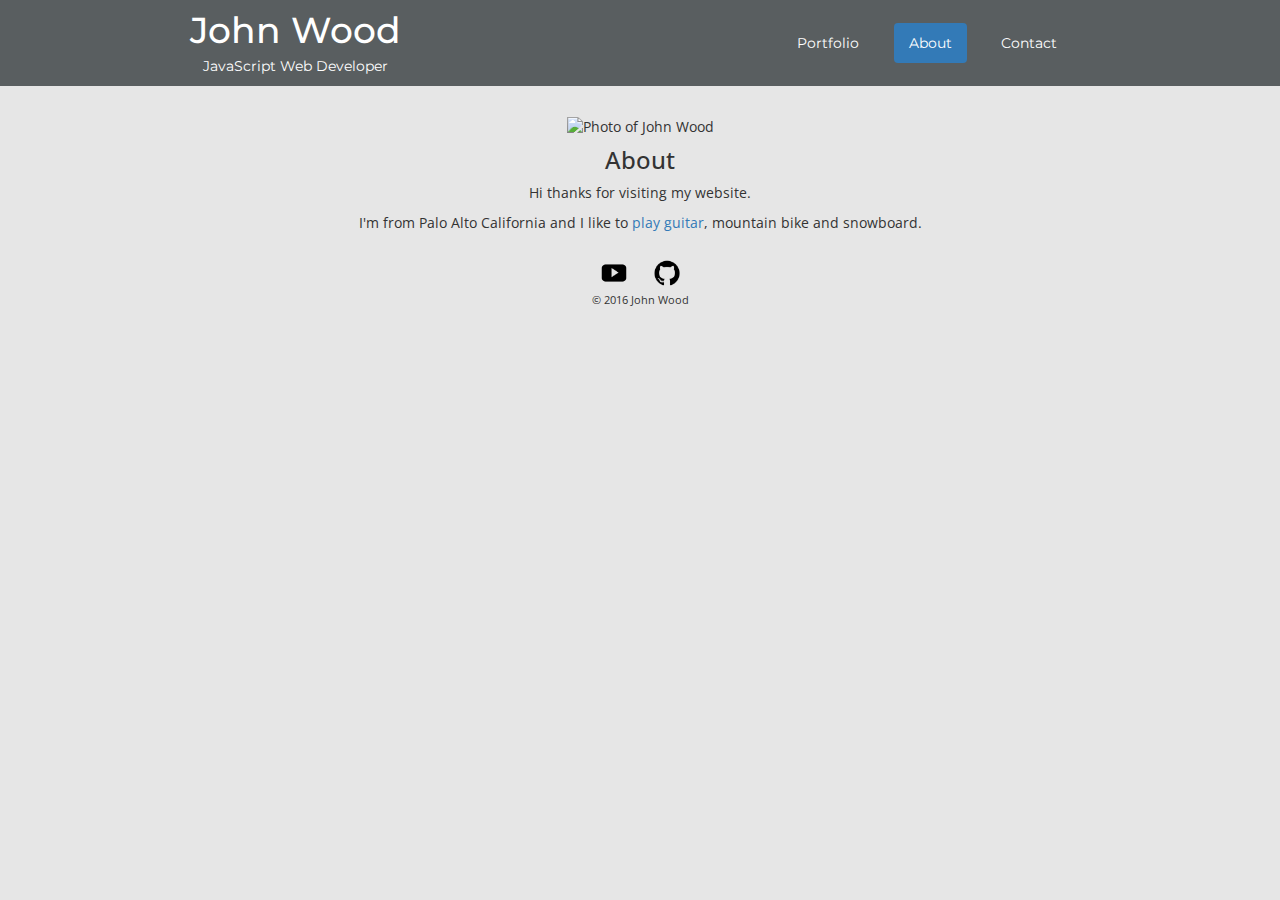
==== about.html @ adebc53d "Initial commit" ====
<!DOCTYPE html>
<html>
  <head>
    <meta charset="utf-8">
    <title>John Wood</title>
    <link href='https://fonts.googleapis.com/css?family=Montserrat|Open+Sans' rel='stylesheet' type='text/css'>
    <link rel="stylesheet" href="https://maxcdn.bootstrapcdn.com/bootstrap/3.3.6/css/bootstrap.min.css">
    <link rel="stylesheet" href="css/style.css">
  </head>
  <body>
    <div id="header">
      <div id="title">
        <h1><a href="index.html">John Wood</a></h1>
        <p><a href="index.html">JavaScript Web Developer</a></p>
      </div>
      <div>
        <ul class="nav nav-pills">
          <li><a href="index.html">Portfolio</a></li>
          <li class="active"><a href="about.html">About</a></li>
          <li><a href="contact.html">Contact</a></li>
        </ul>
      </div>
    </div>
    <div class="container">
      <div id="primary">
        <img src="http://i.imgur.com/G6hlmNv.jpg" alt="Photo of John Wood" class="profile-photo">
        <h3>About</h3>
        <p>Hi thanks for visiting my website.</p>
        <p>I'm from Palo Alto California and I like to <a href="https://www.youtube.com/watch?v=HGICrFdEjlg">play guitar</a>, mountain bike and snowboard.</p>
      </div>
      <div id="footer">
        <a href="https://www.youtube.com/channel/UCLTg5iJdNV7L_9l8lsSmv9g"><img src="img/youtube.png" alt="YouTube" class="social-icon"></a>
        <a href="https://github.com/johnrobertwood"><img src="img/github.png" alt="GitHub" class="social-icon"></a>
        <p>&copy; 2016 John Wood</p>
      </div>
    </div>
  </body>
</html>
---- css/style.css ----
* {
  margin: 0;
  padding: 0;
}

body {
  background-color: #e6e6e6;
  font-family: 'Open Sans', sans-serif;
  min-width: 500px;
}

h1 {
  margin: 10px 0 5px;
}

#header a {
  font-family: 'Montserrat', sans-serif;
  text-decoration: none;
  color: #fff;
}

#title {
  display: flex;
  flex-direction: column;
  align-items: center;
  justify-content: flex-start;
}

#header .nav a:hover {
  color: #337ab7;
}

#header .active a:hover {
  color: #fff;
}

li {
  list-style-type: none;
}

.container {
  text-align: center;
}

.container h3 {
  margin: 10px;
}

.container a {
  text-decoration: none;
  color: #337ab7;

}

#header {
  display: flex;
  justify-content: space-around;
  align-items: center;
  background-color: #595E60;
}

#header ul {
  display: flex;
  justify-content: space-around;
  align-items: center;
}


#header li {
  margin-right: 1.25em;
}

.section {
  margin-bottom: 40px;
}

#gallery {
  display: flex;
  justify-content: space-around;
  flex-wrap: wrap;
}

#primary {
  margin-top: 30px;
}

.item {
  height: 240px;
  width: 240px;
  background-color: #d3d3d3;
  margin: 20px 20px;
}

.item a {
  text-decoration: none;
  color: #337ab7;
}

#footer {
  font-size: 0.75em;
  text-align: center;
  padding-top: 10px;
  clear: both;
}

.social-icon {
  width: 40px;
  height: 40px;
  margin: 0 5px;
}
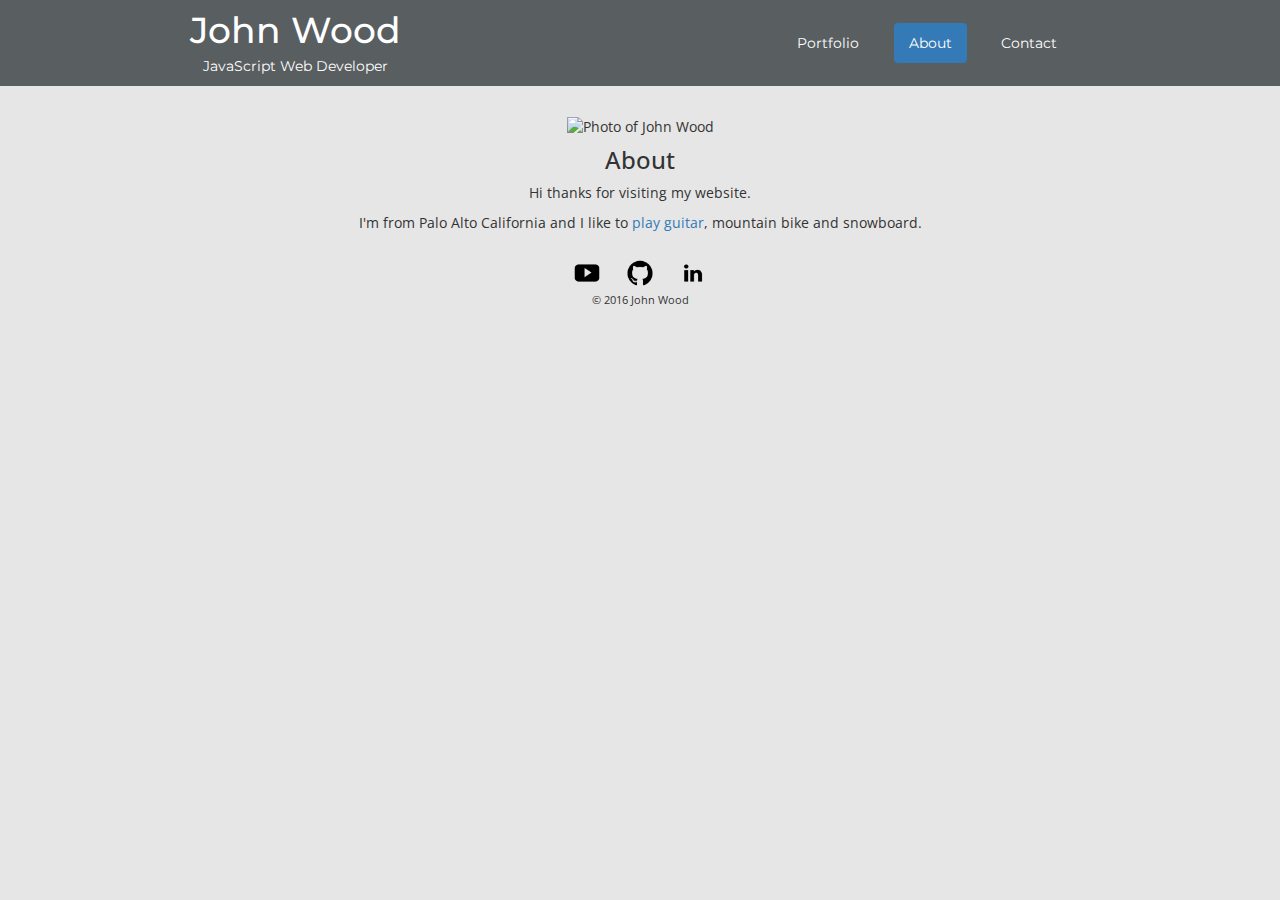
==== commit a4fea22b: "Adding linkedin" ====
--- a/about.html
+++ b/about.html
@@ -31,6 +31,7 @@
       <div id="footer">
         <a href="https://www.youtube.com/channel/UCLTg5iJdNV7L_9l8lsSmv9g"><img src="img/youtube.png" alt="YouTube" class="social-icon"></a>
         <a href="https://github.com/johnrobertwood"><img src="img/github.png" alt="GitHub" class="social-icon"></a>
+        <a href="https://www.linkedin.com/in/john-wood-41170b11b"><img src="img/linkedin.png" alt="LinkedIn" class="social-icon"></a>
         <p>&copy; 2016 John Wood</p>
       </div>
     </div>
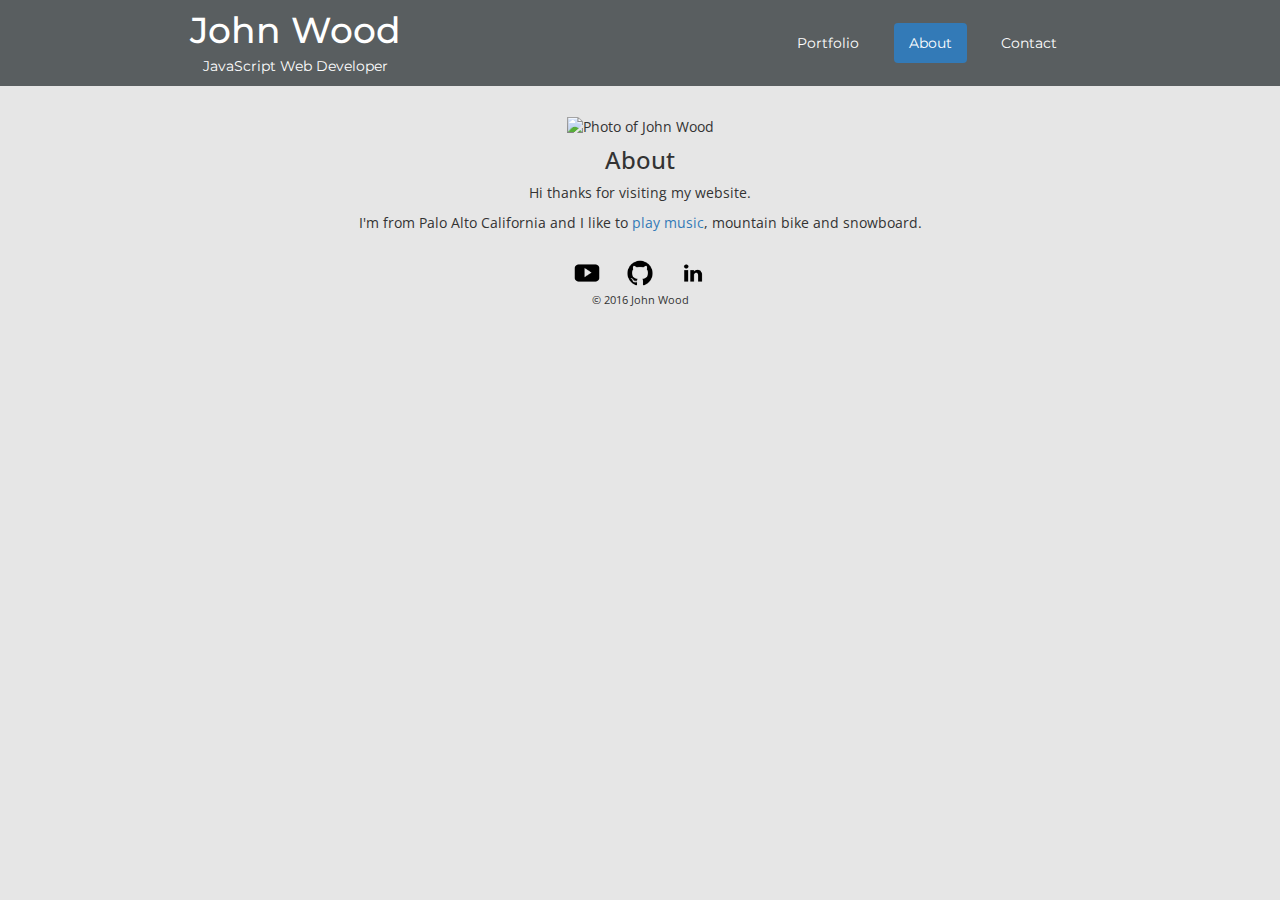
==== commit 5994bb7e: "Adding react poll" ====
--- a/about.html
+++ b/about.html
@@ -26,7 +26,7 @@
         <img src="http://i.imgur.com/G6hlmNv.jpg" alt="Photo of John Wood" class="profile-photo">
         <h3>About</h3>
         <p>Hi thanks for visiting my website.</p>
-        <p>I'm from Palo Alto California and I like to <a href="https://www.youtube.com/watch?v=HGICrFdEjlg">play guitar</a>, mountain bike and snowboard.</p>
+        <p>I'm from Palo Alto California and I like to <a href="https://youtu.be/2BH0Crc5HAM">play music</a>, mountain bike and snowboard.</p>
       </div>
       <div id="footer">
         <a href="https://www.youtube.com/channel/UCLTg5iJdNV7L_9l8lsSmv9g"><img src="img/youtube.png" alt="YouTube" class="social-icon"></a>
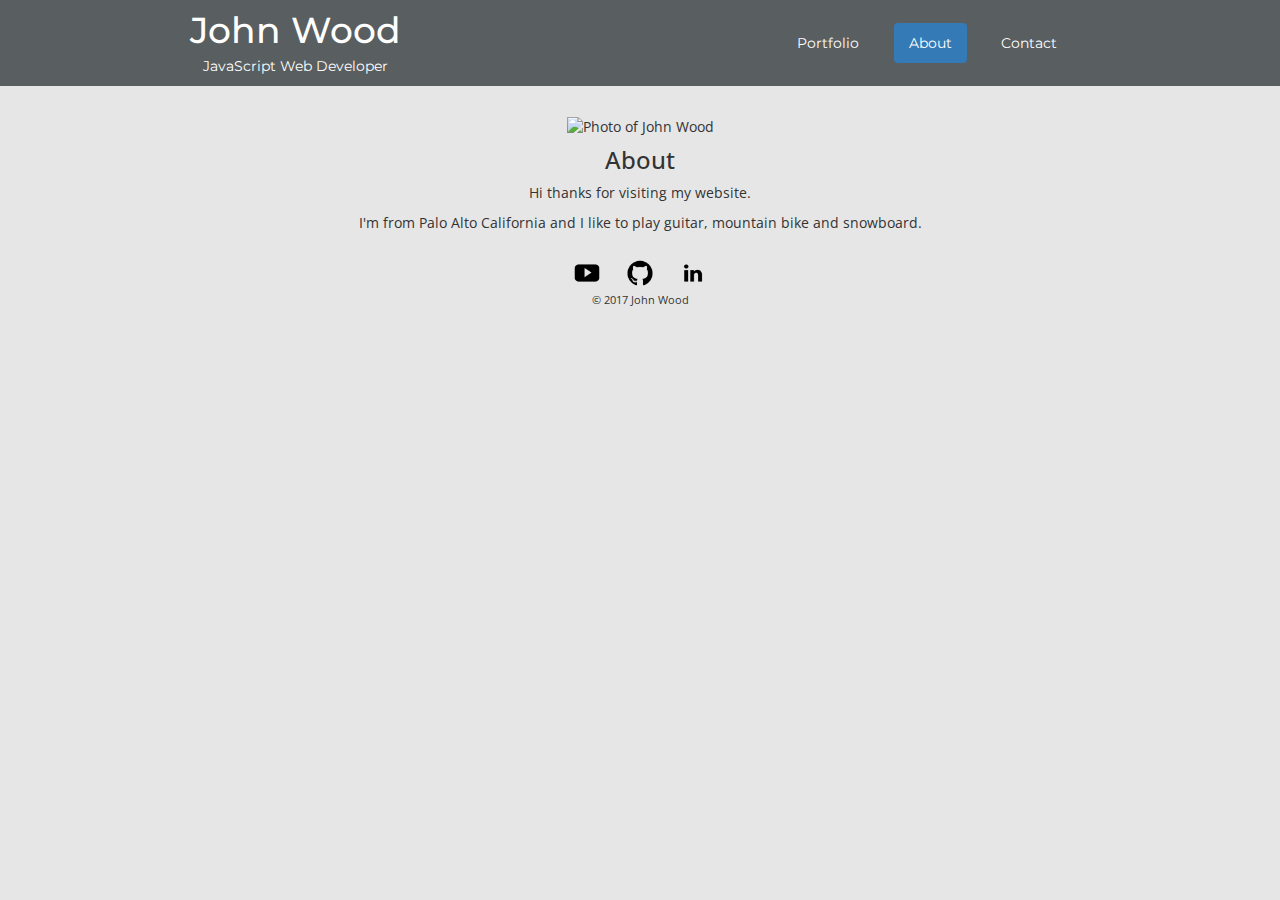
==== commit a511677a: "Adding QA Log" ====
--- a/about.html
+++ b/about.html
@@ -26,13 +26,13 @@
         <img src="http://i.imgur.com/G6hlmNv.jpg" alt="Photo of John Wood" class="profile-photo">
         <h3>About</h3>
         <p>Hi thanks for visiting my website.</p>
-        <p>I'm from Palo Alto California and I like to <a href="https://youtu.be/2BH0Crc5HAM">play music</a>, mountain bike and snowboard.</p>
+        <p>I'm from Palo Alto California and I like to play guitar, mountain bike and snowboard.</p>
       </div>
       <div id="footer">
         <a href="https://www.youtube.com/channel/UCLTg5iJdNV7L_9l8lsSmv9g"><img src="img/youtube.png" alt="YouTube" class="social-icon"></a>
         <a href="https://github.com/johnrobertwood"><img src="img/github.png" alt="GitHub" class="social-icon"></a>
         <a href="https://www.linkedin.com/in/john-wood-41170b11b"><img src="img/linkedin.png" alt="LinkedIn" class="social-icon"></a>
-        <p>&copy; 2016 John Wood</p>
+        <p>&copy; 2017 John Wood</p>
       </div>
     </div>
   </body>
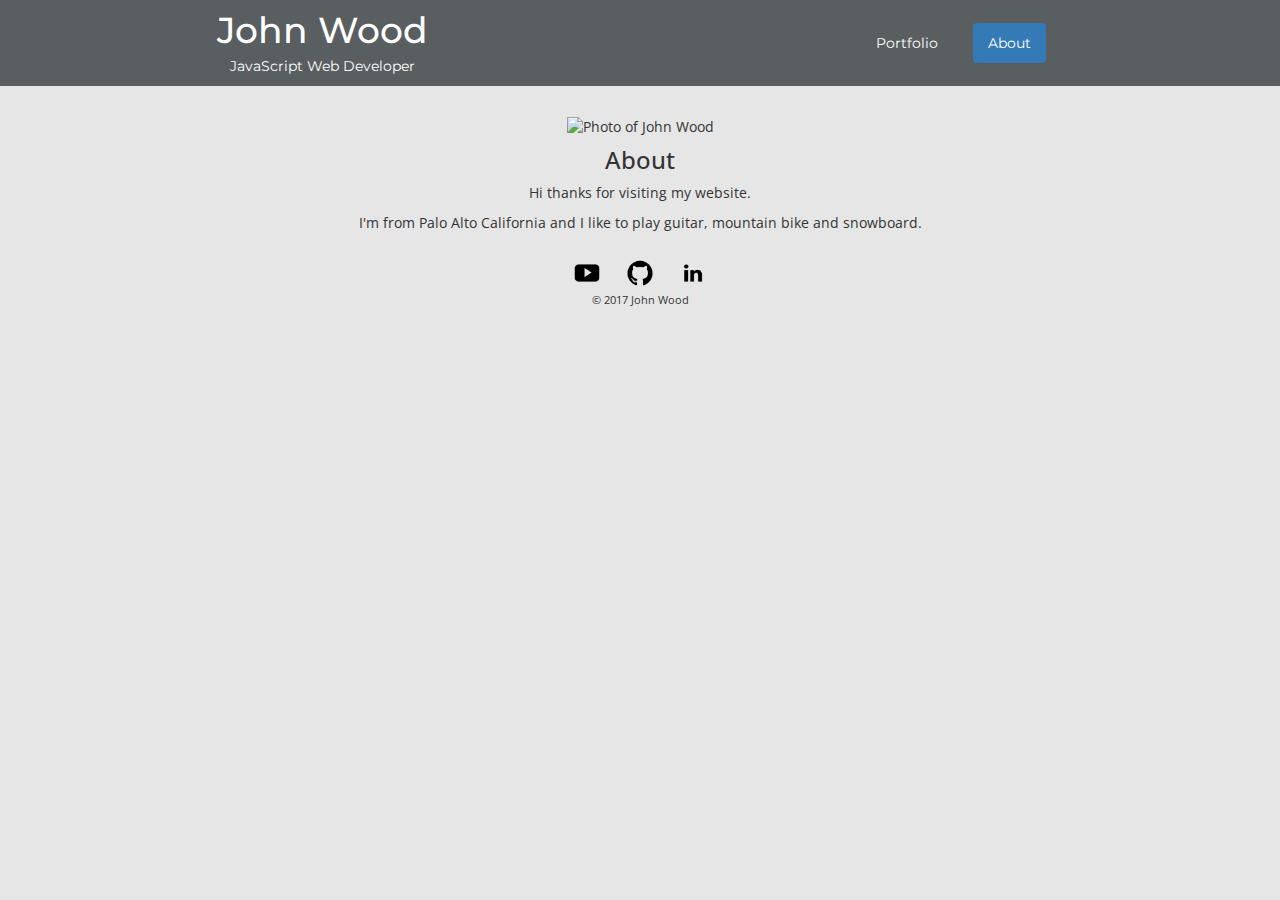
==== commit 240a525a: "Removing contact info" ====
--- a/about.html
+++ b/about.html
@@ -17,7 +17,6 @@
         <ul class="nav nav-pills">
           <li><a href="index.html">Portfolio</a></li>
           <li class="active"><a href="about.html">About</a></li>
-          <li><a href="contact.html">Contact</a></li>
         </ul>
       </div>
     </div>
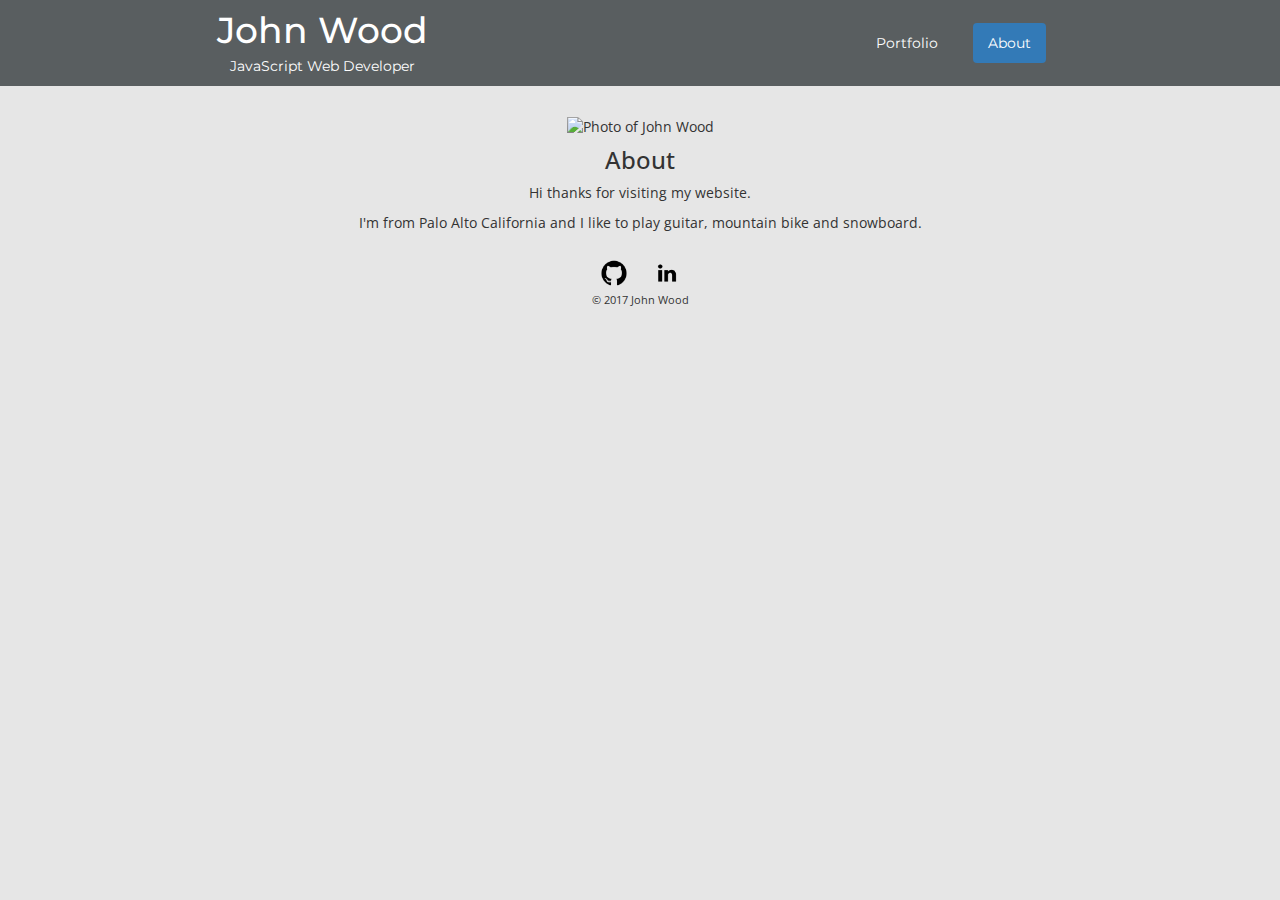
==== commit d49d98a6: "cleaning up" ====
--- a/about.html
+++ b/about.html
@@ -28,7 +28,6 @@
         <p>I'm from Palo Alto California and I like to play guitar, mountain bike and snowboard.</p>
       </div>
       <div id="footer">
-        <a href="https://www.youtube.com/channel/UCLTg5iJdNV7L_9l8lsSmv9g"><img src="img/youtube.png" alt="YouTube" class="social-icon"></a>
         <a href="https://github.com/johnrobertwood"><img src="img/github.png" alt="GitHub" class="social-icon"></a>
         <a href="https://www.linkedin.com/in/john-wood-41170b11b"><img src="img/linkedin.png" alt="LinkedIn" class="social-icon"></a>
         <p>&copy; 2017 John Wood</p>
